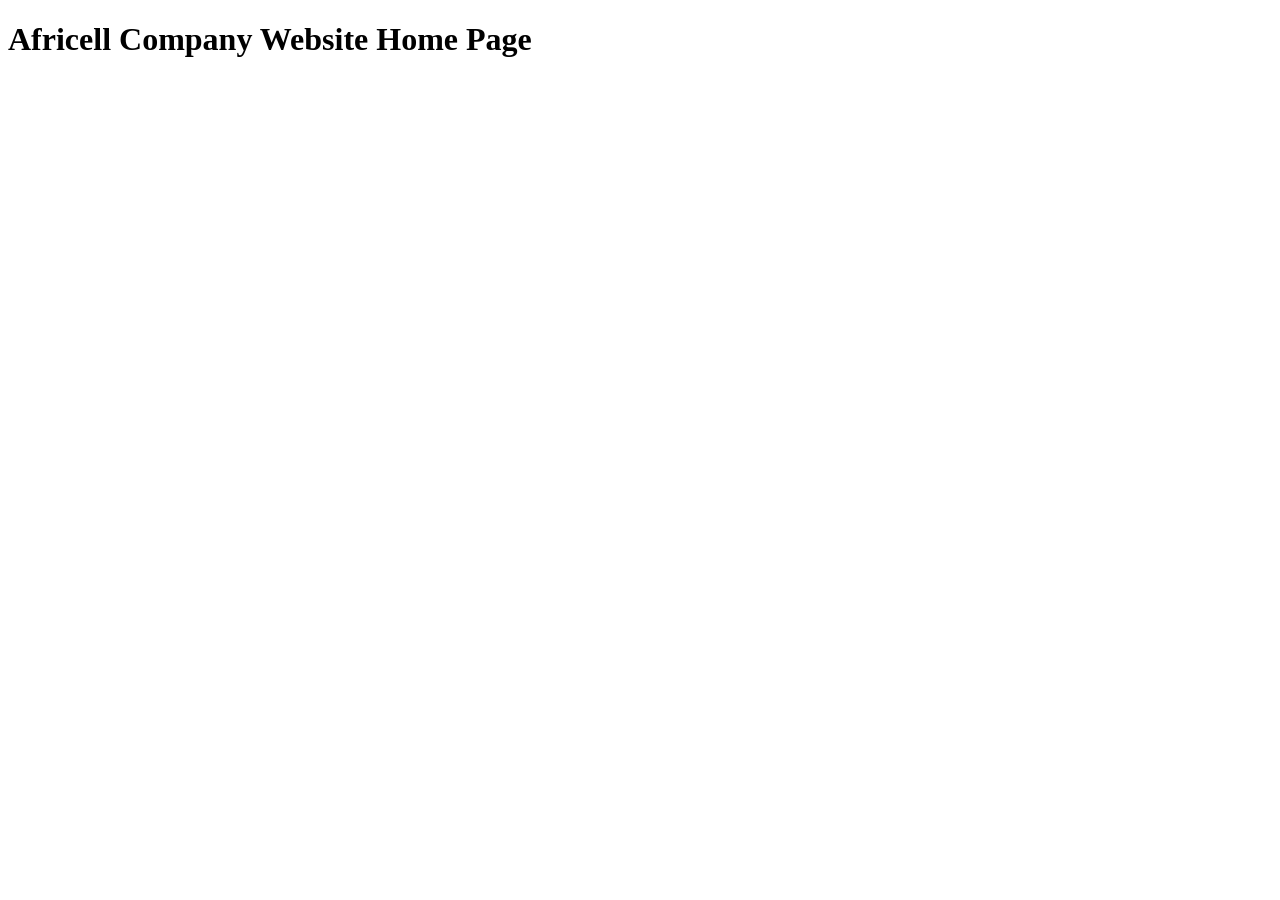
==== index.html @ 2e8d1c4b "Initial commit of Africell site" ====
<!DOCTYPE html>
<html lang="en">
<head>
    <meta charset="UTF-8">
    <meta name="viewport" content="width=device-width, initial-scale=1.0">
    <title>Africell - Home Pages</title>
</head>
<body>
    <h1>Africell Company Website Home Page</h1>
</body>
</html>
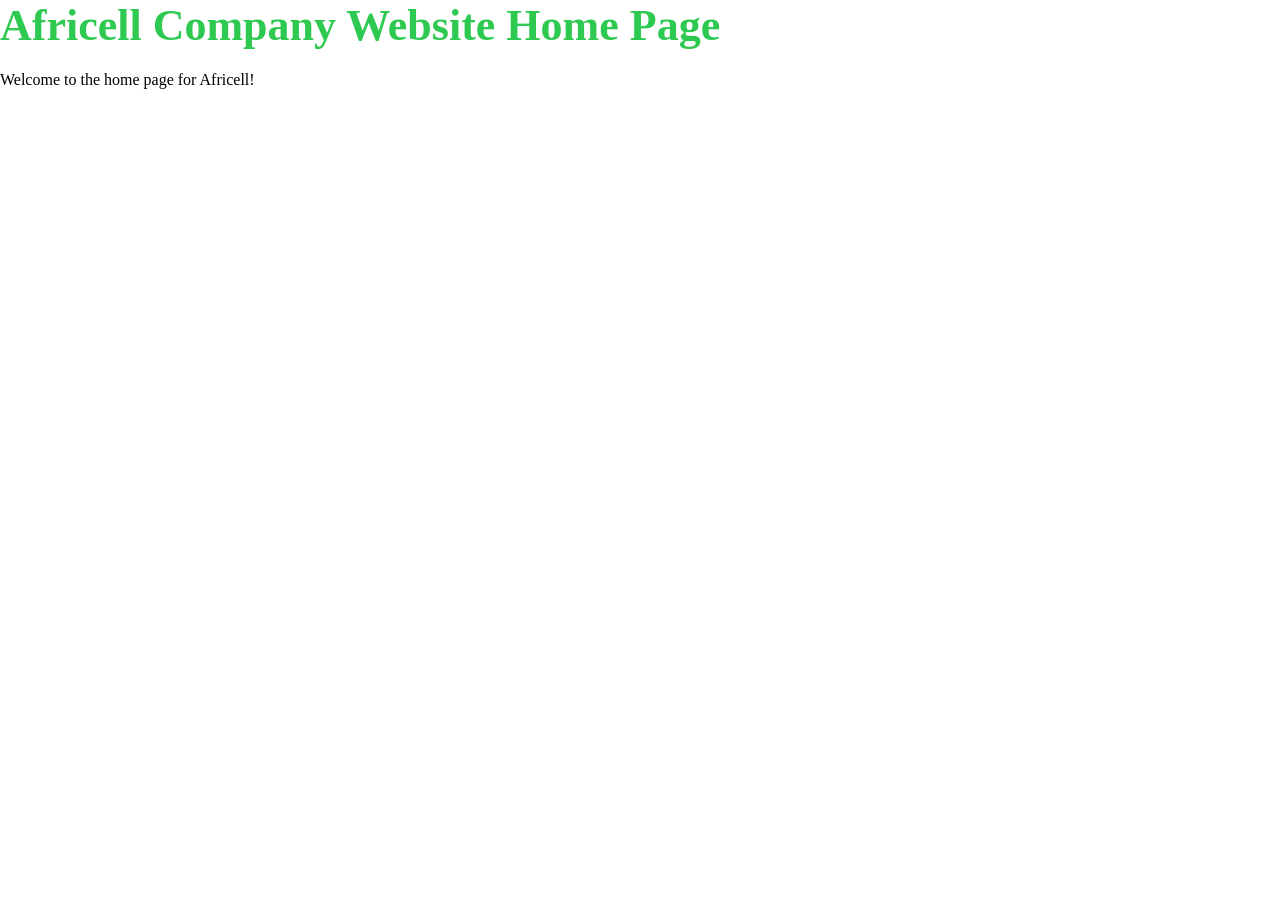
==== commit eb46d978: "Style the home page" ====
--- a/index.html
+++ b/index.html
@@ -4,8 +4,12 @@
     <meta charset="UTF-8">
     <meta name="viewport" content="width=device-width, initial-scale=1.0">
     <title>Africell - Home Pages</title>
+    <link rel="stylesheet" href="./css/main.css">
 </head>
 <body>
-    <h1>Africell Company Website Home Page</h1>
+    <div class="top-div">
+        <h1>Africell Company Website Home Page</h1>
+        <p>Welcome to the home page for Africell!</p>
+    </div>
 </body>
 </html>
--- a/css/main.css
+++ b/css/main.css
@@ -0,0 +1,11 @@
+* {
+    margin: 0;
+    padding: 0;
+    box-sizing: border-box;
+}
+
+.top-div h1 {
+    color: #2ec950;
+    font-size: 44px;
+    margin-bottom: 20px;
+}
